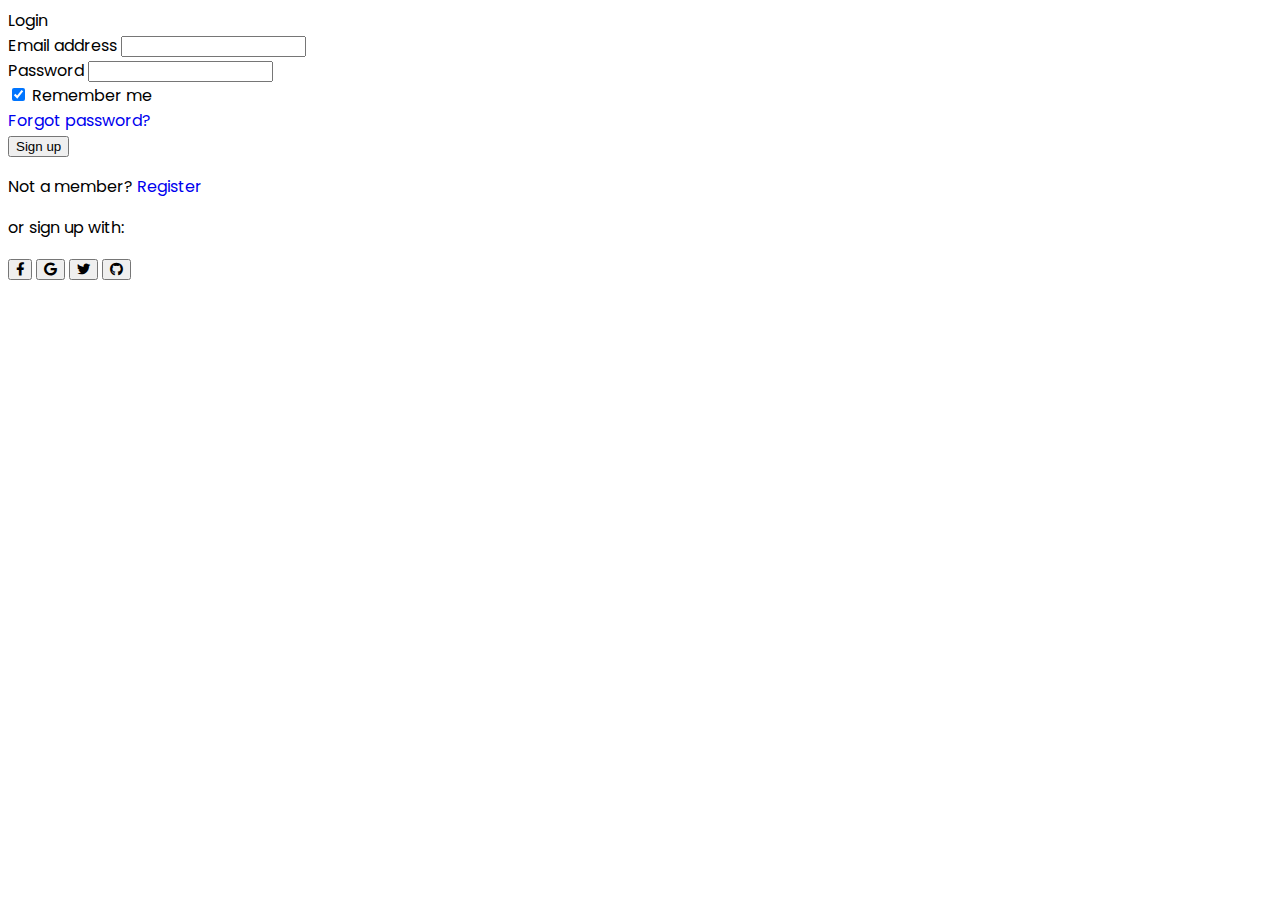
==== login.html @ 785d5e01 "final" ====
<!DOCTYPE html>
<html lang="en">

<head>
    <!-- Required meta tags -->
    <meta charset="utf-8" />
    <meta name="viewport" content="width=device-width, initial-scale=1" />

    <link href="https://cdn.jsdelivr.net/npm/bootstrap@5.0.2/dist/css/bootstrap.min.css" rel="stylesheet"
        integrity="sha384-EVSTQN3/azprG1Anm3QDgpJLIm9Nao0Yz1ztcQTwFspd3yD65VohhpuuCOmLASjC" crossorigin="anonymous" />

    <link href="https://fonts.googleapis.com/css2?family=Poppins:wght@100;200;300;400;500;600;700;800;900&display=swap"
        rel="stylesheet" />
    <!-- Font Awesome -->
    <link rel="stylesheet" href="https://cdnjs.cloudflare.com/ajax/libs/font-awesome/5.15.3/css/all.min.css" />

    <!-- Style CSS -->
    <link rel="stylesheet" href="./asset/css/style.css" />

    <title>School Website</title>
</head>

<body>
    <div class="container">
        <div class="row mt-5">
            <div class="col-md-4"></div>
            <div class="col-md-4">
                <div class="card">
                    <div class="card-header text-center fw-bold">Login</div>
                    <div class="card-body">
                        <form>
                            <!-- Email input -->
                            <div data-mdb-input-init class="form-outline mb-4">
                                <label class="form-label" for="form2Example1">Email address</label>
                                <input type="email" id="form2Example1" class="form-control" />

                            </div>

                            <!-- Password input -->
                            <div data-mdb-input-init class="form-outline mb-4">
                                <label class="form-label" for="form2Example2">Password</label>
                                <input type="password" id="form2Example2" class="form-control" />

                            </div>

                            <!-- 2 column grid layout for inline styling -->
                            <div class="row mb-4">
                                <div class="col d-flex justify-content-center">
                                    <!-- Checkbox -->
                                    <div class="form-check">
                                        <input class="form-check-input" type="checkbox" value="" id="form2Example31"
                                            checked />
                                        <label class="form-check-label" for="form2Example31">
                                            Remember me
                                        </label>
                                    </div>
                                </div>

                                <div class="col">
                                    <!-- Simple link -->
                                    <a href="#!">Forgot password?</a>
                                </div>
                            </div>

                            <!-- Submit button -->
                             <div class="text-center mb-4">
                            <button type="submit" data-mdb-button-init data-mdb-ripple-init
                                class="btn btn-primary btn-block mb-4">
                                Sign up
                            </button>
                            </div>
                            <!-- Register buttons -->
                            <div class="text-center">
                                <p>Not a member? <a href="register.html">Register</a></p>
                                <p>or sign up with:</p>
                                <button type="button" data-mdb-button-init data-mdb-ripple-init
                                    class="btn btn-link btn-floating mx-1">
                                    <i class="fab fa-facebook-f"></i>
                                </button>

                                <button type="button" data-mdb-button-init data-mdb-ripple-init
                                    class="btn btn-link btn-floating mx-1">
                                    <i class="fab fa-google"></i>
                                </button>

                                <button type="button" data-mdb-button-init data-mdb-ripple-init
                                    class="btn btn-link btn-floating mx-1">
                                    <i class="fab fa-twitter"></i>
                                </button>

                                <button type="button" data-mdb-button-init data-mdb-ripple-init
                                    class="btn btn-link btn-floating mx-1">
                                    <i class="fab fa-github"></i>
                                </button>
                            </div>
                        </form>
                    </div>
                </div>
            </div>
        </div>
    </div>
    </div>
    <script src="https://cdn.jsdelivr.net/npm/bootstrap@5.0.2/dist/js/bootstrap.bundle.min.js"
        integrity="sha384-MrcW6ZMFYlzcLA8Nl+NtUVF0sA7MsXsP1UyJoMp4YLEuNSfAP+JcXn/tWtIaxVXM"
        crossorigin="anonymous"></script>
</body>

</html>
---- asset/css/style.css ----
body {
  font-family: "poppins", sans-serif;
}
a {
  text-decoration: none !important;
}
.section-heading {
  color: black;
}
@media (max-width: 577px) {
}
header-social-icon {
  display: none;
}
nav {
  background-color: #fff !important;
  box-shadow: 1px 1px 2px #4444;
}

nav .navbar-brand {
  color: white !important;
}
.navbar-brand .nav-link {
  font-size: 18px;
  padding-top: 15px;
  padding-bottom: 15px;
}
.navbar-toggler {
  outline: none !important;
  padding: none !important;
}

.carousel-inner .carousel-item {
  width: 100%;
  height: 100%;
  background-size: cover;
  background-position: center;
  background-repeat: no-repeat;
}
.carousel-inner .carousel-item::before {
  content: "";
  position: absolute;
  top: 0;
  left: 0;
  right: 0;
  width: 100%;
  height: 100%;
  background: rgba(12, 11, 10, 0.5);
}
.carousel-inner .carousel-caption {
  display: flex;
  justify-content: center;
  align-items: center;
  position: absolute;
  bottom: 0;
  top: 37%;
  left: 0;
  right: 0;
}
.carousel-inner .coursel-caption span {
  color: white(4, 242, 4);
}
.carousel-inner .carousel-caption h2 {
  color: #fff;
  font-size: 42px;
  font-weight: 700;
  width: 80%;
  margin: 0px auto 5px auto;
}
.carousel-inner .carousel-caption p {
  font-size: 20px;
  width: 80%;
  margin: 0px auto 20px auto;
}

@media (max-width: 768px) {
  .carousel-inner .carousel-caption h2 {
    font-size: 38px;
  }
}
@media (max-width: 577px) {
  .carousel-inner .carousel-caption h2 {
    font-size: 38px;
  }
  .carousel-inner .carousel-caption p {
    font-size: 18px;
  }
}

.Courses .box {
  padding: 10px 10px;
  box-shadow: 0px 2px 15px rgba(0, 0, 0, 0, 1);
}
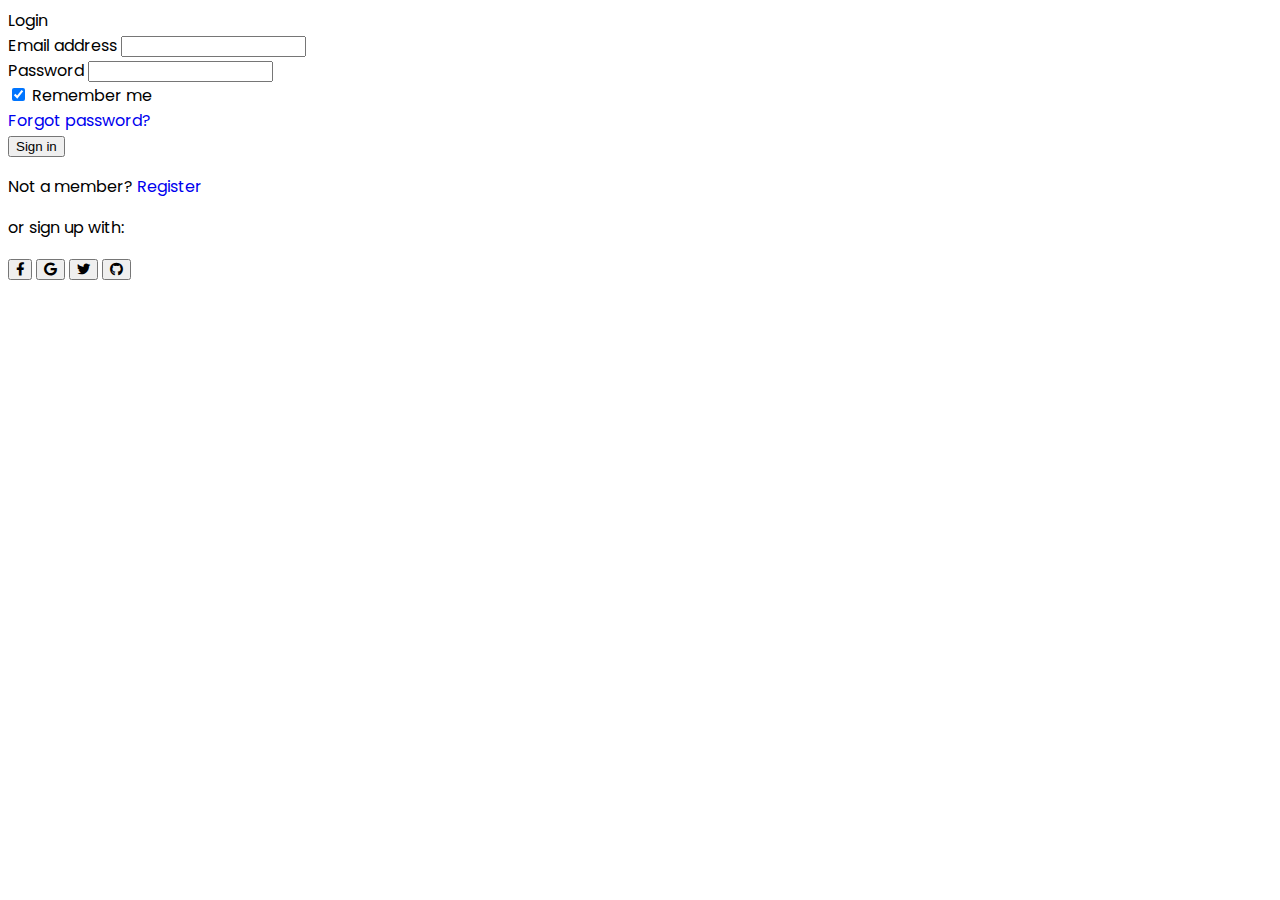
==== commit 00ba9e51: "final" ====
--- a/login.html
+++ b/login.html
@@ -1,108 +1,136 @@
 <!DOCTYPE html>
 <html lang="en">
-
-<head>
+  <head>
     <!-- Required meta tags -->
     <meta charset="utf-8" />
+    <link rel="shortcut icon" type="image/x-icon" href="asset/img/foto10.jpg" />
     <meta name="viewport" content="width=device-width, initial-scale=1" />
 
-    <link href="https://cdn.jsdelivr.net/npm/bootstrap@5.0.2/dist/css/bootstrap.min.css" rel="stylesheet"
-        integrity="sha384-EVSTQN3/azprG1Anm3QDgpJLIm9Nao0Yz1ztcQTwFspd3yD65VohhpuuCOmLASjC" crossorigin="anonymous" />
+    <link
+      href="https://cdn.jsdelivr.net/npm/bootstrap@5.0.2/dist/css/bootstrap.min.css"
+      rel="stylesheet"
+      integrity="sha384-EVSTQN3/azprG1Anm3QDgpJLIm9Nao0Yz1ztcQTwFspd3yD65VohhpuuCOmLASjC"
+      crossorigin="anonymous"
+    />
 
-    <link href="https://fonts.googleapis.com/css2?family=Poppins:wght@100;200;300;400;500;600;700;800;900&display=swap"
-        rel="stylesheet" />
+    <link
+      href="https://fonts.googleapis.com/css2?family=Poppins:wght@100;200;300;400;500;600;700;800;900&display=swap"
+      rel="stylesheet"
+    />
     <!-- Font Awesome -->
-    <link rel="stylesheet" href="https://cdnjs.cloudflare.com/ajax/libs/font-awesome/5.15.3/css/all.min.css" />
+    <link
+      rel="stylesheet"
+      href="https://cdnjs.cloudflare.com/ajax/libs/font-awesome/5.15.3/css/all.min.css"
+    />
 
     <!-- Style CSS -->
     <link rel="stylesheet" href="./asset/css/style.css" />
 
     <title>School Website</title>
-</head>
+  </head>
 
-<body>
+  <body>
     <div class="container">
-        <div class="row mt-5">
-            <div class="col-md-4"></div>
-            <div class="col-md-4">
-                <div class="card">
-                    <div class="card-header text-center fw-bold">Login</div>
-                    <div class="card-body">
-                        <form>
-                            <!-- Email input -->
-                            <div data-mdb-input-init class="form-outline mb-4">
-                                <label class="form-label" for="form2Example1">Email address</label>
-                                <input type="email" id="form2Example1" class="form-control" />
+      <div class="row mt-5">
+        <div class="col-md-4"></div>
+        <div class="col-md-4">
+          <div class="card">
+            <div class="card-header text-center bg-primary text-white">
+              Login
+            </div>
+            <div class="card-body">
+              <form
+                onsubmit="event.preventDefault(); window.location.href='index.html';"
+              >
+                <!-- Email input -->
+                <div class="form-outline mb-4">
+                  <label class="form-label" for="form2Example1"
+                    >Email address</label
+                  >
+                  <input
+                    type="email"
+                    id="form2Example1"
+                    class="form-control"
+                    required
+                  />
+                </div>
 
-                            </div>
+                <!-- Password input -->
+                <div class="form-outline mb-4">
+                  <label class="form-label" for="form2Example2">Password</label>
+                  <input
+                    type="password"
+                    id="form2Example2"
+                    class="form-control"
+                    required
+                  />
+                </div>
 
-                            <!-- Password input -->
-                            <div data-mdb-input-init class="form-outline mb-4">
-                                <label class="form-label" for="form2Example2">Password</label>
-                                <input type="password" id="form2Example2" class="form-control" />
+                <!-- 2 column grid layout for inline styling -->
+                <div class="row mb-4">
+                  <div class="col d-flex justify-content-center">
+                    <!-- Checkbox -->
+                    <div class="form-check">
+                      <input
+                        class="form-check-input"
+                        type="checkbox"
+                        value=""
+                        id="form2Example31"
+                        checked
+                      />
+                      <label class="form-check-label" for="form2Example31">
+                        Remember me
+                      </label>
+                    </div>
+                  </div>
 
-                            </div>
+                  <div class="col">
+                    <!-- Simple link -->
+                    <a href="#!">Forgot password?</a>
+                  </div>
+                </div>
 
-                            <!-- 2 column grid layout for inline styling -->
-                            <div class="row mb-4">
-                                <div class="col d-flex justify-content-center">
-                                    <!-- Checkbox -->
-                                    <div class="form-check">
-                                        <input class="form-check-input" type="checkbox" value="" id="form2Example31"
-                                            checked />
-                                        <label class="form-check-label" for="form2Example31">
-                                            Remember me
-                                        </label>
-                                    </div>
-                                </div>
+                <!-- Submit button -->
+                <div class="text-center mb-4">
+                  <button type="submit" class="btn btn-primary btn-block mb-4">
+                    Sign in
+                  </button>
+                </div>
 
-                                <div class="col">
-                                    <!-- Simple link -->
-                                    <a href="#!">Forgot password?</a>
-                                </div>
-                            </div>
+                <!-- Register buttons -->
+                <div class="text-center">
+                  <p>Not a member? <a href="register.html">Register</a></p>
+                  <p>or sign up with:</p>
+                  <button type="button" class="btn btn-link btn-floating mx-1">
+                    <i class="fab fa-facebook-f"></i>
+                  </button>
 
-                            <!-- Submit button -->
-                             <div class="text-center mb-4">
-                            <button type="submit" data-mdb-button-init data-mdb-ripple-init
-                                class="btn btn-primary btn-block mb-4">
-                                Sign up
-                            </button>
-                            </div>
-                            <!-- Register buttons -->
-                            <div class="text-center">
-                                <p>Not a member? <a href="register.html">Register</a></p>
-                                <p>or sign up with:</p>
-                                <button type="button" data-mdb-button-init data-mdb-ripple-init
-                                    class="btn btn-link btn-floating mx-1">
-                                    <i class="fab fa-facebook-f"></i>
-                                </button>
+                  <button type="button" class="btn btn-link btn-floating mx-1">
+                    <i class="fab fa-google"></i>
+                  </button>
 
-                                <button type="button" data-mdb-button-init data-mdb-ripple-init
-                                    class="btn btn-link btn-floating mx-1">
-                                    <i class="fab fa-google"></i>
-                                </button>
+                  <button type="button" class="btn btn-link btn-floating mx-1">
+                    <i class="fab fa-twitter"></i>
+                  </button>
 
-                                <button type="button" data-mdb-button-init data-mdb-ripple-init
-                                    class="btn btn-link btn-floating mx-1">
-                                    <i class="fab fa-twitter"></i>
-                                </button>
+                  <button type="button" class="btn btn-link btn-floating mx-1">
+                    <i class="fab fa-github"></i>
+                  </button>
+                </div>
+              </form>
+            </div>
+          </div>
+        </div>
+        <div class="col-md-4">
+          <a href="index.html"></a>
+        </div>
+      </div>
+    </div>
 
-                                <button type="button" data-mdb-button-init data-mdb-ripple-init
-                                    class="btn btn-link btn-floating mx-1">
-                                    <i class="fab fa-github"></i>
-                                </button>
-                            </div>
-                        </form>
-                    </div>
-                </div>
-            </div>
-        </div>
-    </div>
-    </div>
-    <script src="https://cdn.jsdelivr.net/npm/bootstrap@5.0.2/dist/js/bootstrap.bundle.min.js"
-        integrity="sha384-MrcW6ZMFYlzcLA8Nl+NtUVF0sA7MsXsP1UyJoMp4YLEuNSfAP+JcXn/tWtIaxVXM"
-        crossorigin="anonymous"></script>
-</body>
-
-</html>+    <script
+      src="https://cdn.jsdelivr.net/npm/bootstrap@5.0.2/dist/js/bootstrap.bundle.min.js"
+      integrity="sha384-MrcW6ZMFYlzcLA8Nl+NtUVF0sA7MsXsP1UyJoMp4YLEuNSfAP+JcXn/tWtIaxVXM"
+      crossorigin="anonymous"
+    ></script>
+  </body>
+</html>
--- a/asset/css/style.css
+++ b/asset/css/style.css
@@ -19,6 +19,7 @@
 
 nav .navbar-brand {
   color: white !important;
+  font-size: 20px;
 }
 .navbar-brand .nav-link {
   font-size: 18px;
